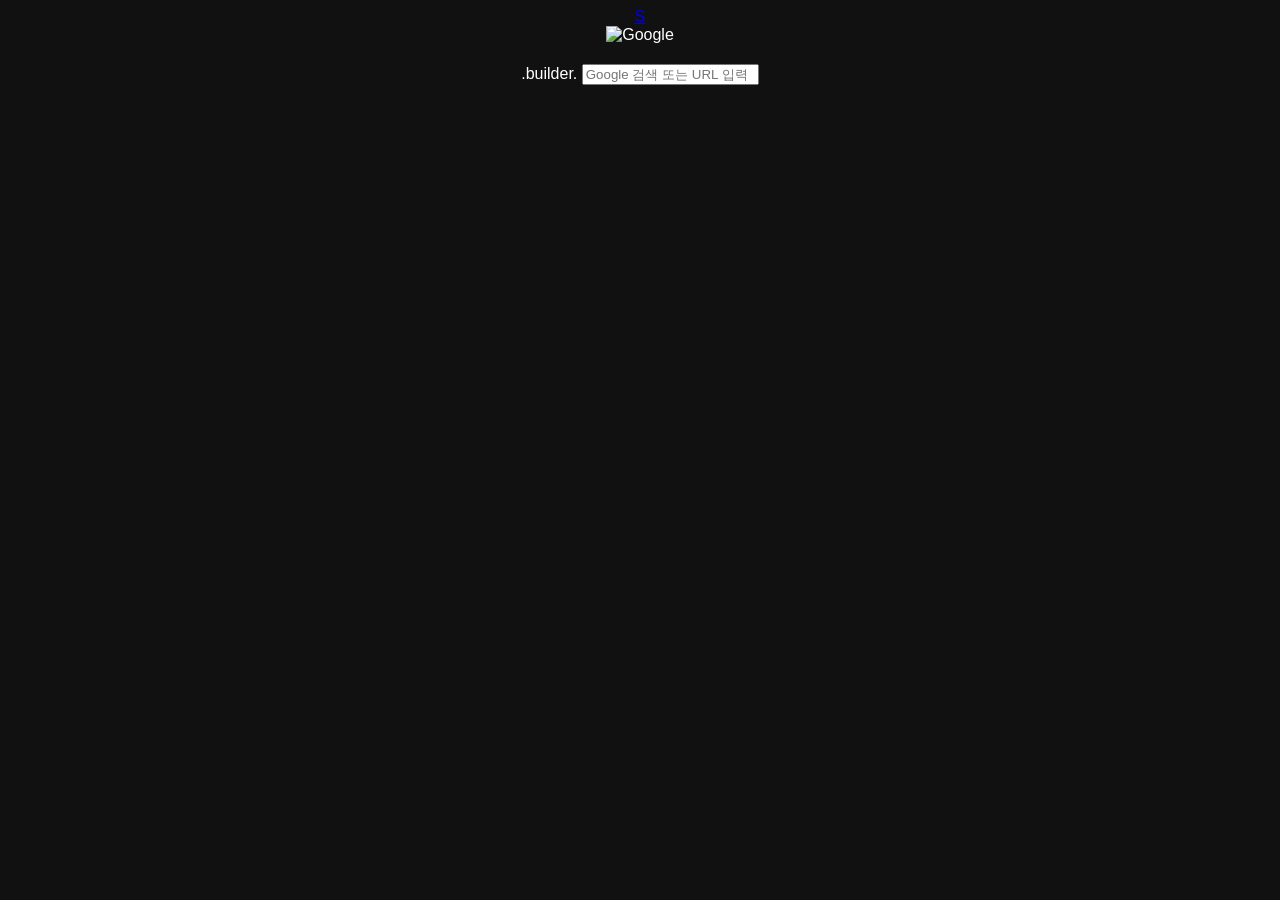
==== index.html @ 95c7e5ab "index.html" ====
<!DOCTYPE html>
<html lang="ko">
<head>
  <meta charset="UTF-8">
  <title>Google</title>
  <link rel="stylesheet" href="style.css">
</head>
<body>

  <!-- 상단 프로필 아이콘 -->
  <div class="top-right">
    <a href="settings.html" title="설정">
      <div class="profile">S</div>
    </a>
  </div>

  <!-- 메인 로고 -->
  <div class="center">
    <img src="https://www.google.com/images/branding/googlelogo/2x/googlelogo_color_272x92dp.png"
         alt="Google"
         class="logo">

    <!-- 검색창 -->
    <form id="searchForm">
     .builder.        <input
        type="text"
        id="searchInput"
        placeholder="Google 검색 또는 URL 입력"
        autocomplete="off"
      >
    </form>
  </div>

  <script>
    document.getElementById("searchForm").addEventListener("submit", function(e) {
      e.preventDefault();

      const keyword = document.getElementById("searchInput").value;

      // 관객이 입력한 단어 저장
      localStorage.setItem("selectedCity", keyword);

      // 실제 구글 검색으로 이동 (자연스럽게)
      window.location.href = "https://www.google.com/search?q=" + encodeURIComponent(keyword);
    });
  </script>

</body>
</html>
---- style.css ----
body {
  font-family: -apple-system, BlinkMacSystemFont, sans-serif;
  background: #111;
  color: white;
  text-align: center;
}

.ticket {
  margin-top: 60px;
}

.logo {
  width: 180px;
  margin-bottom: 20px;
}

.qr-section img {
  width: 160px;
  margin: 10px;
  border-radius: 12px;
}
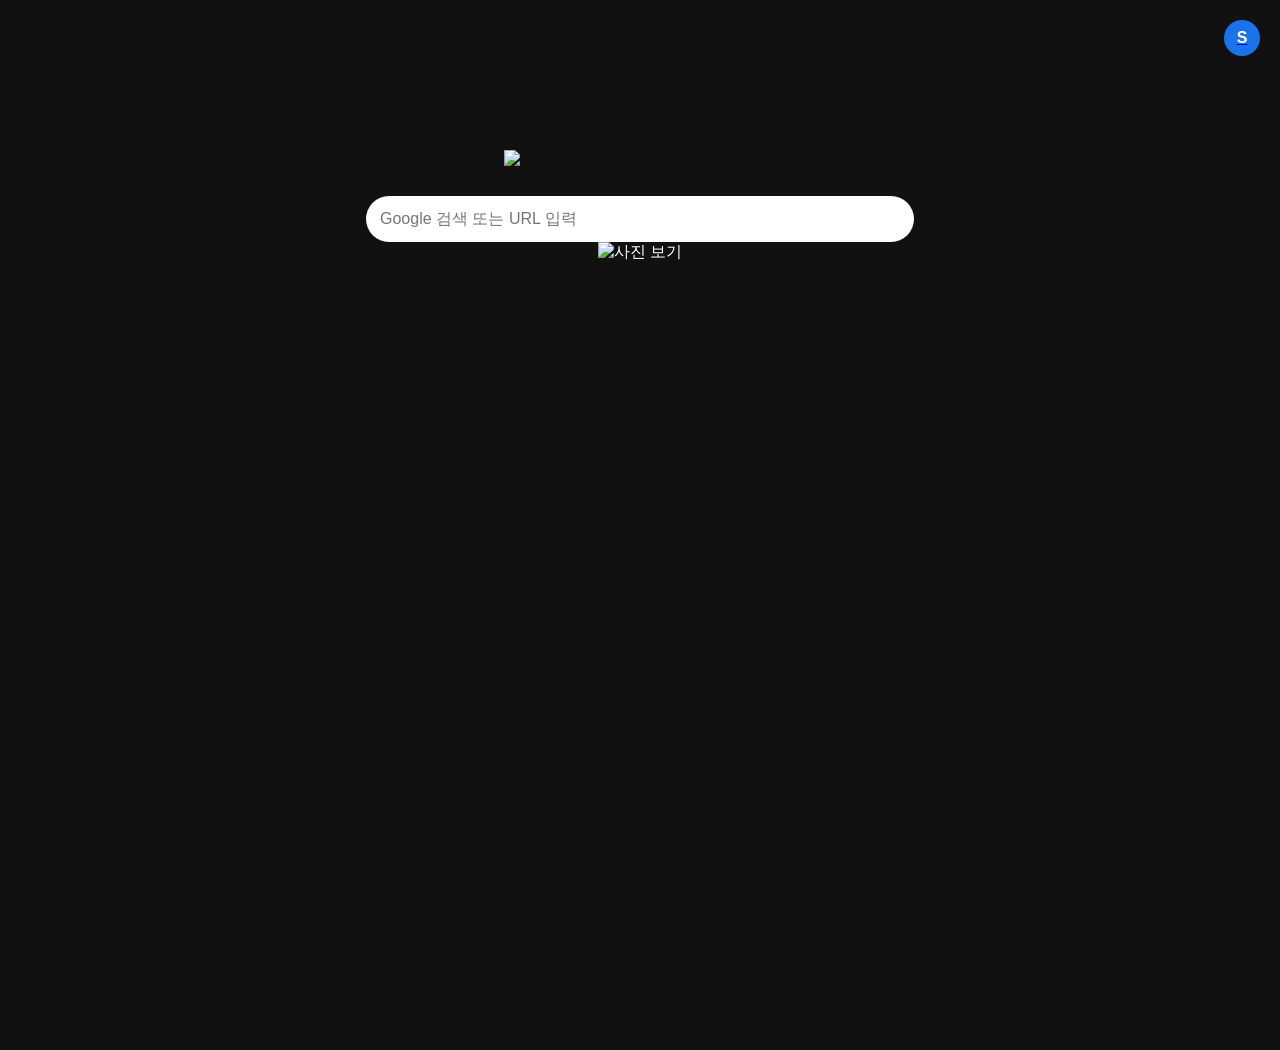
==== commit da4432b2: "index.html" ====
--- a/index.html
+++ b/index.html
@@ -5,44 +5,66 @@
   <title>Google</title>
   <link rel="stylesheet" href="style.css">
 </head>
+
 <body>
 
-  <!-- 상단 프로필 아이콘 -->
+  <!-- 우측 상단 프로필 -->
   <div class="top-right">
-    <a href="settings.html" title="설정">
+    <a href="settings.html" title="마술사 설정">
       <div class="profile">S</div>
     </a>
   </div>
 
-  <!-- 메인 로고 -->
+  <!-- 중앙 영역 -->
   <div class="center">
-    <img src="https://www.google.com/images/branding/googlelogo/2x/googlelogo_color_272x92dp.png"
-         alt="Google"
-         class="logo">
+
+    <!-- 구글 로고 (누르면 검색 기록 초기화) -->
+    <img
+      src="https://www.google.com/images/branding/googlelogo/2x/googlelogo_color_272x92dp.png"
+      class="logo"
+      onclick="resetSearch()"
+      style="cursor:pointer;"
+    >
 
     <!-- 검색창 -->
     <form id="searchForm">
-     .builder.        <input
+      <input
         type="text"
         id="searchInput"
         placeholder="Google 검색 또는 URL 입력"
         autocomplete="off"
       >
     </form>
+
+    <!-- 이미지 클릭 → 사진 앨범 -->
+    <img
+      src="album.png"
+      class="album"
+      onclick="goAlbum()"
+      title="사진 보기"
+    >
   </div>
 
   <script>
+    // 검색 저장 + 실제 구글 이동
     document.getElementById("searchForm").addEventListener("submit", function(e) {
       e.preventDefault();
-
       const keyword = document.getElementById("searchInput").value;
 
-      // 관객이 입력한 단어 저장
       localStorage.setItem("selectedCity", keyword);
-
-      // 실제 구글 검색으로 이동 (자연스럽게)
       window.location.href = "https://www.google.com/search?q=" + encodeURIComponent(keyword);
     });
+
+    // 검색 기록 초기화
+    function resetSearch() {
+      localStorage.removeItem("selectedCity");
+      alert("검색 기록이 초기화되었습니다");
+    }
+
+    // 사진 앨범 이동
+    function goAlbum() {
+      window.location.href = "album.html";
+    }
   </script>
 
 </body>
--- a/style.css
+++ b/style.css
@@ -1,21 +1,47 @@
 body {
-  font-family: -apple-system, BlinkMacSystemFont, sans-serif;
+  margin: 0;
   background: #111;
+  font-family: Arial, sans-serif;
   color: white;
-  text-align: center;
+  height: 100vh;
 }
 
-.ticket {
-  margin-top: 60px;
+.top-right {
+  position: absolute;
+  top: 20px;
+  right: 20px;
+}
+
+.profile {
+  width: 36px;
+  height: 36px;
+  background: #1a73e8;
+  color: white;
+  border-radius: 50%;
+  font-weight: bold;
+  display: flex;
+  align-items: center;
+  justify-content: center;
+  cursor: pointer;
+}
+
+.center {
+  display: flex;
+  flex-direction: column;
+  align-items: center;
+  margin-top: 150px;
 }
 
 .logo {
-  width: 180px;
-  margin-bottom: 20px;
+  width: 272px;
+  margin-bottom: 30px;
 }
 
-.qr-section img {
-  width: 160px;
-  margin: 10px;
-  border-radius: 12px;
+input {
+  width: 520px;
+  padding: 14px;
+  border-radius: 24px;
+  border: none;
+  font-size: 16px;
+  outline: none;
 }
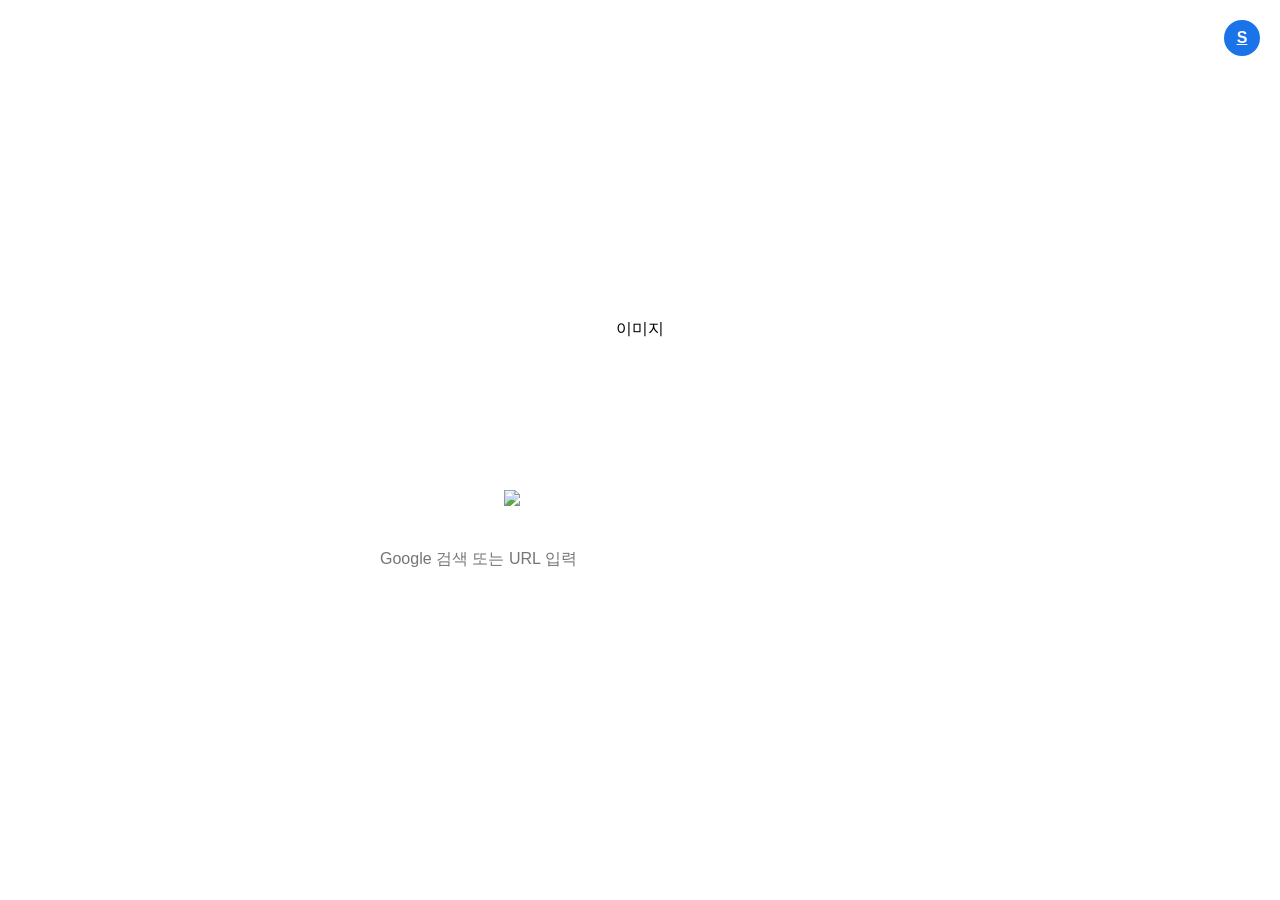
==== commit 4a8314a4: "index.html" ====
--- a/index.html
+++ b/index.html
@@ -8,25 +8,25 @@
 
 <body>
 
-  <!-- 우측 상단 프로필 -->
-  <div class="top-right">
-    <a href="settings.html" title="마술사 설정">
-      <div class="profile">S</div>
-    </a>
+  <!-- 상단 바 -->
+  <div class="top-bar">
+    <div class="top-left">
+      <span class="menu-item" onclick="goAlbum()">이미지</span>
+    </div>
+
+    <div class="top-right">
+      <a href="settings.html" class="profile">S</a>
+    </div>
   </div>
 
   <!-- 중앙 영역 -->
   <div class="center">
-
-    <!-- 구글 로고 (누르면 검색 기록 초기화) -->
     <img
       src="https://www.google.com/images/branding/googlelogo/2x/googlelogo_color_272x92dp.png"
       class="logo"
       onclick="resetSearch()"
-      style="cursor:pointer;"
     >
 
-    <!-- 검색창 -->
     <form id="searchForm">
       <input
         type="text"
@@ -35,14 +35,6 @@
         autocomplete="off"
       >
     </form>
-
-    <!-- 이미지 클릭 → 사진 앨범 -->
-    <img
-      src="album.png"
-      class="album"
-      onclick="goAlbum()"
-      title="사진 보기"
-    >
   </div>
 
   <script>
@@ -50,9 +42,9 @@
     document.getElementById("searchForm").addEventListener("submit", function(e) {
       e.preventDefault();
       const keyword = document.getElementById("searchInput").value;
-
       localStorage.setItem("selectedCity", keyword);
-      window.location.href = "https://www.google.com/search?q=" + encodeURIComponent(keyword);
+      window.location.href =
+        "https://www.google.com/search?q=" + encodeURIComponent(keyword);
     });
 
     // 검색 기록 초기화
@@ -61,9 +53,9 @@
       alert("검색 기록이 초기화되었습니다");
     }
 
-    // 사진 앨범 이동
+    // 앨범으로 이동
     function goAlbum() {
-      window.location.href = "album.html";
+      window.location.href = "gallery.html";
     }
   </script>
 
--- a/style.css
+++ b/style.css
@@ -1,8 +1,11 @@
 body {
   margin: 0;
-  background: #111;
+  background: white;
+  display: flex;
+  flex-direction: column;
+  justify-content: center;
+  align-items: center;
   font-family: Arial, sans-serif;
-  color: white;
   height: 100vh;
 }
 
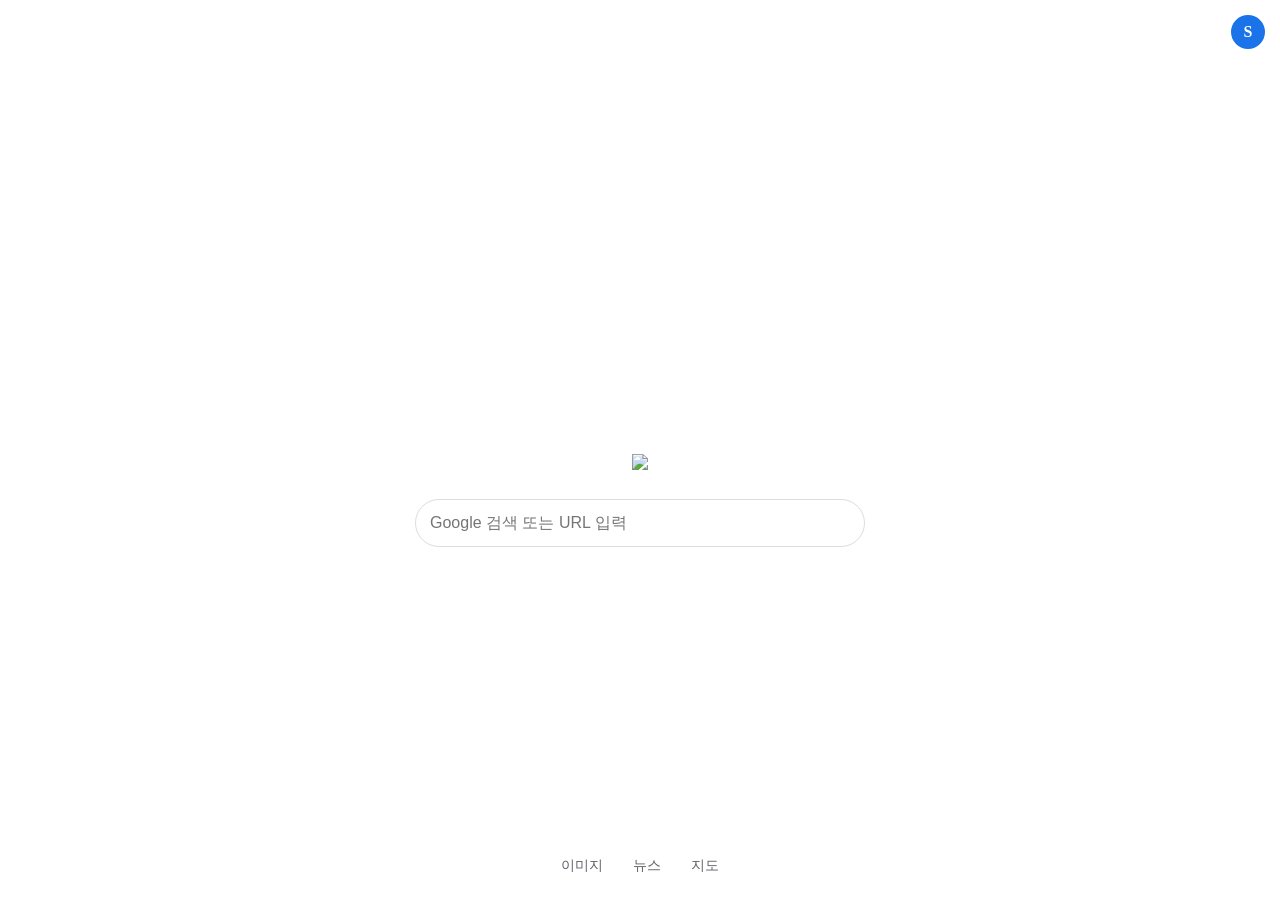
==== commit 7ba7eb94: "index.html" ====
--- a/index.html
+++ b/index.html
@@ -1,63 +1,105 @@
 <!DOCTYPE html>
 <html lang="ko">
 <head>
-  <meta charset="UTF-8">
-  <title>Google</title>
-  <link rel="stylesheet" href="style.css">
+<meta charset="UTF-8">
+<meta name="viewport" content="width=device-width, initial-scale=1.0">
+<title>Google</title>
+
+<style>
+  body {
+    margin: 0;
+    background: white;
+    font-family: -apple-system, BlinkMacSystemFont;
+    height: 100vh;
+    display: flex;
+    flex-direction: column;
+    justify-content: space-between;
+  }
+
+  .top {
+    display: flex;
+    justify-content: flex-end;
+    padding: 15px;
+  }
+
+  .profile {
+    width: 34px;
+    height: 34px;
+    border-radius: 50%;
+    background: #1a73e8;
+    color: white;
+    display: flex;
+    align-items: center;
+    justify-content: center;
+    font-weight: bold;
+  }
+
+  .center {
+    text-align: center;
+    margin-top: 80px;
+  }
+
+  .logo {
+    width: 200px;
+    margin-bottom: 25px;
+  }
+
+  .search-box {
+    width: 85%;
+    max-width: 420px;
+    margin: 0 auto;
+    border: 1px solid #ddd;
+    border-radius: 24px;
+    padding: 14px;
+    font-size: 16px;
+  }
+
+  .bottom {
+    display: flex;
+    justify-content: center;
+    gap: 30px;
+    padding-bottom: 25px;
+    color: #5f6368;
+    font-size: 14px;
+  }
+</style>
 </head>
 
 <body>
 
-  <!-- 상단 바 -->
-  <div class="top-bar">
-    <div class="top-left">
-      <span class="menu-item" onclick="goAlbum()">이미지</span>
-    </div>
+<!-- 상단 -->
+<div class="top">
+  <div class="profile" onclick="location.href='settings.html'">S</div>
+</div>
 
-    <div class="top-right">
-      <a href="settings.html" class="profile">S</a>
-    </div>
-  </div>
+<!-- 중앙 -->
+<div class="center">
+  <img class="logo" src="https://www.google.com/images/branding/googlelogo/2x/googlelogo_color_272x92dp.png">
 
-  <!-- 중앙 영역 -->
-  <div class="center">
-    <img
-      src="https://www.google.com/images/branding/googlelogo/2x/googlelogo_color_272x92dp.png"
-      class="logo"
-      onclick="resetSearch()"
-    >
+  <form id="searchForm">
+    <input class="search-box" id="searchInput" placeholder="Google 검색 또는 URL 입력">
+  </form>
+</div>
 
-    <form id="searchForm">
-      <input
-        type="text"
-        id="searchInput"
-        placeholder="Google 검색 또는 URL 입력"
-        autocomplete="off"
-      >
-    </form>
-  </div>
+<!-- 하단 -->
+<div class="bottom">
+  <div onclick="goGallery()">이미지</div>
+  <div>뉴스</div>
+  <div>지도</div>
+</div>
 
-  <script>
-    // 검색 저장 + 실제 구글 이동
-    document.getElementById("searchForm").addEventListener("submit", function(e) {
-      e.preventDefault();
-      const keyword = document.getElementById("searchInput").value;
-      localStorage.setItem("selectedCity", keyword);
-      window.location.href =
-        "https://www.google.com/search?q=" + encodeURIComponent(keyword);
-    });
+<script>
+  document.getElementById("searchForm").onsubmit = e => {
+    e.preventDefault();
+    const v = document.getElementById("searchInput").value;
+    localStorage.setItem("selectedCity", v);
+    window.location.href = "https://www.google.com/search?q=" + encodeURIComponent(v);
+  };
 
-    // 검색 기록 초기화
-    function resetSearch() {
-      localStorage.removeItem("selectedCity");
-      alert("검색 기록이 초기화되었습니다");
-    }
-
-    // 앨범으로 이동
-    function goAlbum() {
-      window.location.href = "gallery.html";
-    }
-  </script>
+  function goGallery() {
+    location.href = "gallery.html";
+  }
+</script>
 
 </body>
 </html>
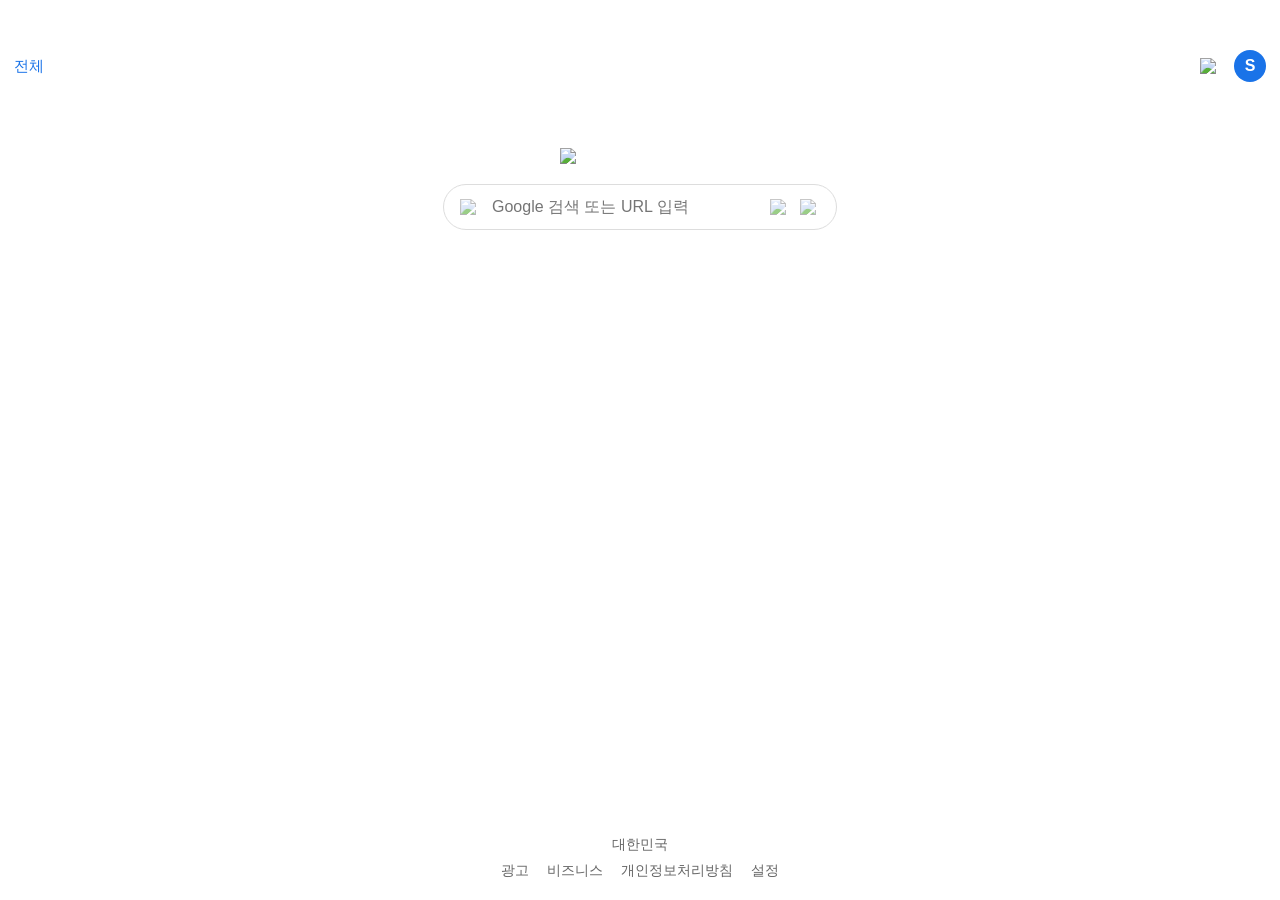
==== commit 61536764: "index.html" ====
--- a/index.html
+++ b/index.html
@@ -8,96 +8,160 @@
 <style>
   body {
     margin: 0;
-    background: white;
-    font-family: -apple-system, BlinkMacSystemFont;
+    font-family: -apple-system, BlinkMacSystemFont, sans-serif;
+    background: #fff;
     height: 100vh;
-    display: flex;
-    flex-direction: column;
-    justify-content: space-between;
+    overflow: hidden;
   }
 
-  .top {
+  /* 상단 상태바 공간 */
+  .top-safe {
+    height: 44px;
+  }
+
+  /* 상단 메뉴 */
+  .top-bar {
     display: flex;
-    justify-content: flex-end;
-    padding: 15px;
+    justify-content: space-between;
+    align-items: center;
+    padding: 6px 14px;
+  }
+
+  .top-left {
+    font-size: 15px;
+    color: #1a73e8;
+  }
+
+  .top-right {
+    display: flex;
+    align-items: center;
+    gap: 14px;
   }
 
   .profile {
-    width: 34px;
-    height: 34px;
-    border-radius: 50%;
+    width: 32px;
+    height: 32px;
     background: #1a73e8;
     color: white;
+    border-radius: 50%;
     display: flex;
     align-items: center;
     justify-content: center;
     font-weight: bold;
+    cursor: pointer;
   }
 
+  /* 메인 영역 */
   .center {
-    text-align: center;
-    margin-top: 80px;
+    display: flex;
+    flex-direction: column;
+    align-items: center;
+    margin-top: 60px;
   }
 
   .logo {
-    width: 200px;
-    margin-bottom: 25px;
+    width: 160px;
+    margin-bottom: 20px;
   }
 
   .search-box {
-    width: 85%;
-    max-width: 420px;
-    margin: 0 auto;
+    width: 90%;
+    max-width: 360px;
     border: 1px solid #ddd;
-    border-radius: 24px;
-    padding: 14px;
+    border-radius: 999px;
+    padding: 12px 16px;
+    display: flex;
+    align-items: center;
+    gap: 10px;
+  }
+
+  .search-box input {
+    border: none;
+    outline: none;
+    flex: 1;
     font-size: 16px;
   }
 
-  .bottom {
+  .icon {
+    width: 20px;
+    opacity: 0.6;
+  }
+
+  /* 하단 영역 */
+  .bottom-bar {
+    position: fixed;
+    bottom: 0;
+    width: 100%;
+    padding: 10px 0 20px;
+    background: #fff;
+    text-align: center;
+    font-size: 14px;
+    color: #666;
+  }
+
+  .bottom-links {
     display: flex;
     justify-content: center;
-    gap: 30px;
-    padding-bottom: 25px;
-    color: #5f6368;
-    font-size: 14px;
+    gap: 18px;
+    margin-top: 8px;
+  }
+
+  .bottom-links span {
+    cursor: pointer;
   }
 </style>
 </head>
 
 <body>
 
-<!-- 상단 -->
-<div class="top">
-  <div class="profile" onclick="location.href='settings.html'">S</div>
+<!-- 상단 여백 -->
+<div class="top-safe"></div>
+
+<!-- 상단 메뉴 -->
+<div class="top-bar">
+  <div class="top-left">전체</div>
+
+  <div class="top-right">
+    <img src="https://upload.wikimedia.org/wikipedia/commons/2/2f/Google_Apps_Icon.png" width="20">
+    <div class="profile" onclick="goSettings()">S</div>
+  </div>
 </div>
 
 <!-- 중앙 -->
 <div class="center">
   <img class="logo" src="https://www.google.com/images/branding/googlelogo/2x/googlelogo_color_272x92dp.png">
 
-  <form id="searchForm">
-    <input class="search-box" id="searchInput" placeholder="Google 검색 또는 URL 입력">
-  </form>
+  <div class="search-box">
+    <img class="icon" src="https://cdn-icons-png.flaticon.com/512/622/622669.png">
+    <input id="searchInput" placeholder="Google 검색 또는 URL 입력">
+    <img class="icon" src="https://cdn-icons-png.flaticon.com/512/1828/1828817.png">
+    <img class="icon" src="https://cdn-icons-png.flaticon.com/512/1828/1828911.png">
+  </div>
 </div>
 
 <!-- 하단 -->
-<div class="bottom">
-  <div onclick="goGallery()">이미지</div>
-  <div>뉴스</div>
-  <div>지도</div>
+<div class="bottom-bar">
+  대한민국
+  <div class="bottom-links">
+    <span>광고</span>
+    <span>비즈니스</span>
+    <span>개인정보처리방침</span>
+    <span>설정</span>
+  </div>
 </div>
 
 <script>
-  document.getElementById("searchForm").onsubmit = e => {
-    e.preventDefault();
-    const v = document.getElementById("searchInput").value;
-    localStorage.setItem("selectedCity", v);
-    window.location.href = "https://www.google.com/search?q=" + encodeURIComponent(v);
-  };
+  // 검색 실행
+  document.querySelector(".search-box input").addEventListener("keydown", e => {
+    if (e.key === "Enter") {
+      localStorage.setItem("selectedCity", e.target.value);
+      window.location.href = "https://www.google.com/search?q=" + encodeURIComponent(e.target.value);
+    }
+  });
 
-  function goGallery() {
-    location.href = "gallery.html";
+  // 프로필 → 설정
+  function goSettings() {
+    window.location.href = "settings.html";
   }
 </script>
 
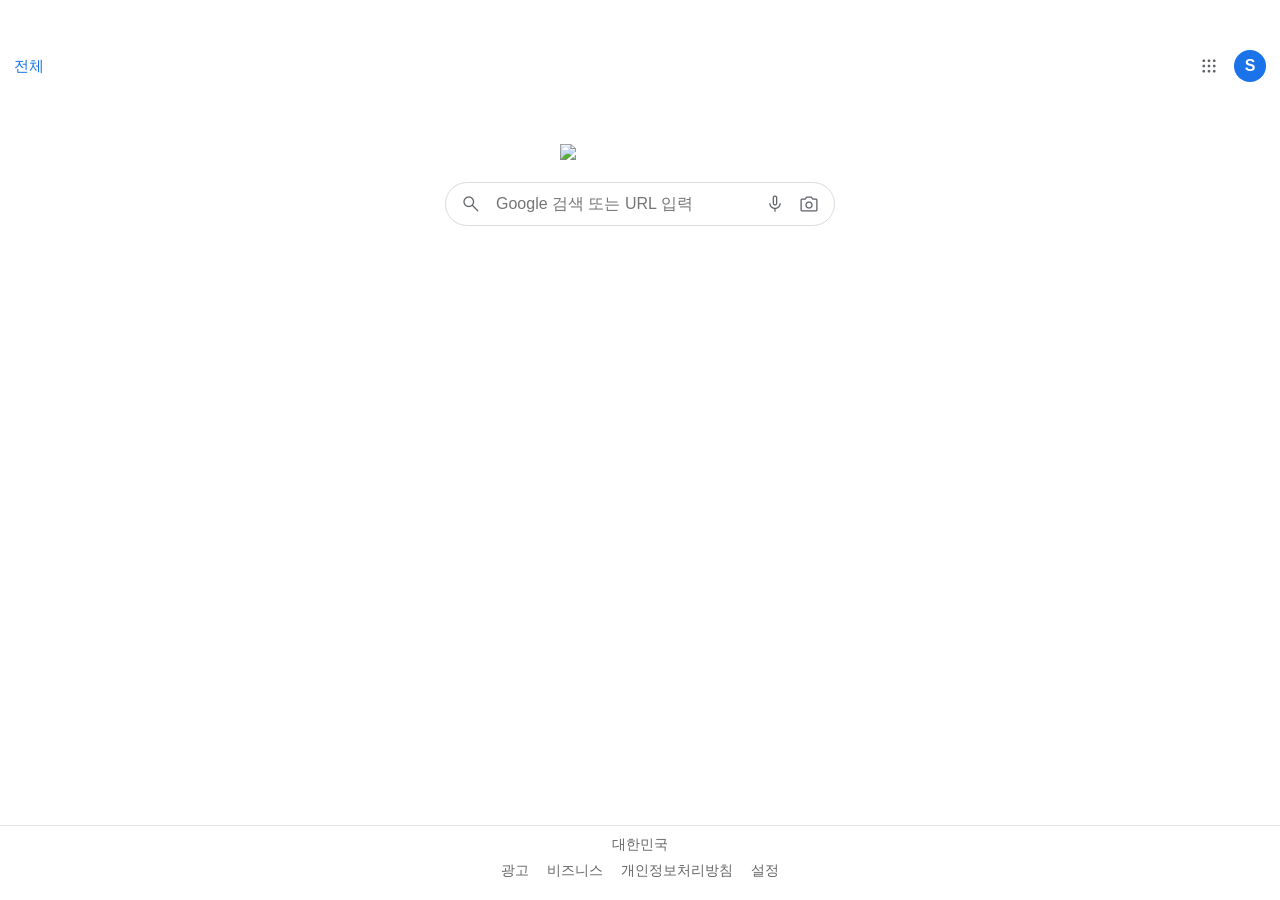
==== commit 2ac0c2c4: "index.html" ====
--- a/index.html
+++ b/index.html
@@ -4,6 +4,9 @@
 <meta charset="UTF-8">
 <meta name="viewport" content="width=device-width, initial-scale=1.0">
 <title>Google</title>
+
+<!-- Google Material Symbols -->
+<link href="https://fonts.googleapis.com/css2?family=Material+Symbols+Outlined:wght@300;400" rel="stylesheet" />
 
 <style>
   body {
@@ -14,12 +17,18 @@
     overflow: hidden;
   }
 
-  /* 상단 상태바 공간 */
+  .material-symbols-outlined {
+    font-variation-settings: 'wght' 300;
+    font-size: 22px;
+    color: #5f6368;
+  }
+
+  /* 상단 safe area */
   .top-safe {
     height: 44px;
   }
 
-  /* 상단 메뉴 */
+  /* 상단 바 */
   .top-bar {
     display: flex;
     justify-content: space-between;
@@ -30,6 +39,7 @@
   .top-left {
     font-size: 15px;
     color: #1a73e8;
+    font-weight: 500;
   }
 
   .top-right {
@@ -41,62 +51,58 @@
   .profile {
     width: 32px;
     height: 32px;
+    border-radius: 50%;
     background: #1a73e8;
     color: white;
-    border-radius: 50%;
+    font-weight: 600;
     display: flex;
     align-items: center;
     justify-content: center;
-    font-weight: bold;
-    cursor: pointer;
   }
 
-  /* 메인 영역 */
+  /* 중앙 */
   .center {
     display: flex;
     flex-direction: column;
     align-items: center;
-    margin-top: 60px;
+    margin-top: 56px;
   }
 
   .logo {
     width: 160px;
-    margin-bottom: 20px;
+    margin-bottom: 22px;
   }
 
   .search-box {
     width: 90%;
     max-width: 360px;
-    border: 1px solid #ddd;
+    border: 1px solid #dadce0;
     border-radius: 999px;
-    padding: 12px 16px;
+    padding: 10px 14px;
     display: flex;
     align-items: center;
-    gap: 10px;
+    gap: 12px;
+    background: #fff;
   }
 
   .search-box input {
+    flex: 1;
     border: none;
     outline: none;
-    flex: 1;
     font-size: 16px;
   }
 
-  .icon {
-    width: 20px;
-    opacity: 0.6;
-  }
-
-  /* 하단 영역 */
+  /* 하단 */
   .bottom-bar {
     position: fixed;
     bottom: 0;
     width: 100%;
+    background: #fff;
     padding: 10px 0 20px;
-    background: #fff;
     text-align: center;
     font-size: 14px;
     color: #666;
+    border-top: 1px solid #e5e5e5;
   }
 
   .bottom-links {
@@ -105,25 +111,19 @@
     gap: 18px;
     margin-top: 8px;
   }
-
-  .bottom-links span {
-    cursor: pointer;
-  }
 </style>
 </head>
 
 <body>
 
-<!-- 상단 여백 -->
 <div class="top-safe"></div>
 
-<!-- 상단 메뉴 -->
+<!-- 상단 -->
 <div class="top-bar">
   <div class="top-left">전체</div>
-
   <div class="top-right">
-    <img src="https://upload.wikimedia.org/wikipedia/commons/2/2f/Google_Apps_Icon.png" width="20">
-    <div class="profile" onclick="goSettings()">S</div>
+    <span class="material-symbols-outlined">apps</span>
+    <div class="profile">S</div>
   </div>
 </div>
 
@@ -132,10 +132,10 @@
   <img class="logo" src="https://www.google.com/images/branding/googlelogo/2x/googlelogo_color_272x92dp.png">
 
   <div class="search-box">
-    <img class="icon" src="https://cdn-icons-png.flaticon.com/512/622/622669.png">
-    <input id="searchInput" placeholder="Google 검색 또는 URL 입력">
-    <img class="icon" src="https://cdn-icons-png.flaticon.com/512/1828/1828817.png">
-    <img class="icon" src="https://cdn-icons-png.flaticon.com/512/1828/1828911.png">
+    <span class="material-symbols-outlined">search</span>
+    <input placeholder="Google 검색 또는 URL 입력">
+    <span class="material-symbols-outlined">mic</span>
+    <span class="material-symbols-outlined">photo_camera</span>
   </div>
 </div>
 
@@ -151,18 +151,13 @@
 </div>
 
 <script>
-  // 검색 실행
-  document.querySelector(".search-box input").addEventListener("keydown", e => {
+  document.querySelector("input").addEventListener("keydown", e => {
     if (e.key === "Enter") {
       localStorage.setItem("selectedCity", e.target.value);
-      window.location.href = "https://www.google.com/search?q=" + encodeURIComponent(e.target.value);
+      window.location.href =
+        "https://www.google.com/search?q=" + encodeURIComponent(e.target.value);
     }
   });
-
-  // 프로필 → 설정
-  function goSettings() {
-    window.location.href = "settings.html";
-  }
 </script>
 
 </body>
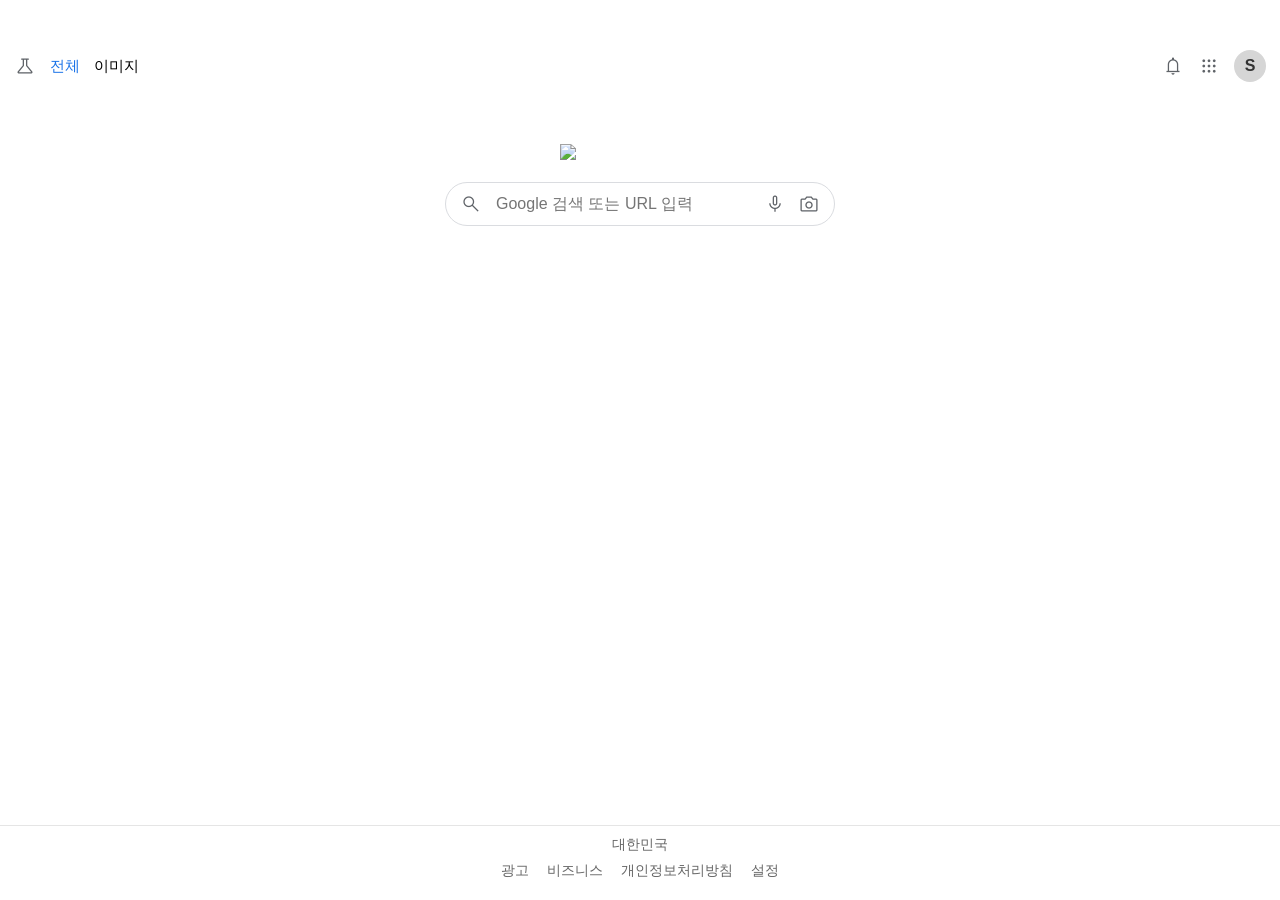
==== commit bc4beb92: "index.html" ====
--- a/index.html
+++ b/index.html
@@ -5,7 +5,7 @@
 <meta name="viewport" content="width=device-width, initial-scale=1.0">
 <title>Google</title>
 
-<!-- Google Material Symbols -->
+<!-- Google Material Icons -->
 <link href="https://fonts.googleapis.com/css2?family=Material+Symbols+Outlined:wght@300;400" rel="stylesheet" />
 
 <style>
@@ -23,7 +23,7 @@
     color: #5f6368;
   }
 
-  /* 상단 safe area */
+  /* 상단 safe */
   .top-safe {
     height: 44px;
   }
@@ -37,7 +37,17 @@
   }
 
   .top-left {
+    display: flex;
+    align-items: center;
+    gap: 14px;
     font-size: 15px;
+  }
+
+  .top-left span {
+    cursor: pointer;
+  }
+
+  .top-left .active {
     color: #1a73e8;
     font-weight: 500;
   }
@@ -51,9 +61,9 @@
   .profile {
     width: 32px;
     height: 32px;
+    background: #d6d6d6;
+    color: #333;
     border-radius: 50%;
-    background: #1a73e8;
-    color: white;
     font-weight: 600;
     display: flex;
     align-items: center;
@@ -120,8 +130,14 @@
 
 <!-- 상단 -->
 <div class="top-bar">
-  <div class="top-left">전체</div>
+  <div class="top-left">
+    <span class="material-symbols-outlined">science</span>
+    <span class="active">전체</span>
+    <span onclick="location.href='gallery.html'">이미지</span>
+  </div>
+
   <div class="top-right">
+    <span class="material-symbols-outlined">notifications</span>
     <span class="material-symbols-outlined">apps</span>
     <div class="profile">S</div>
   </div>
